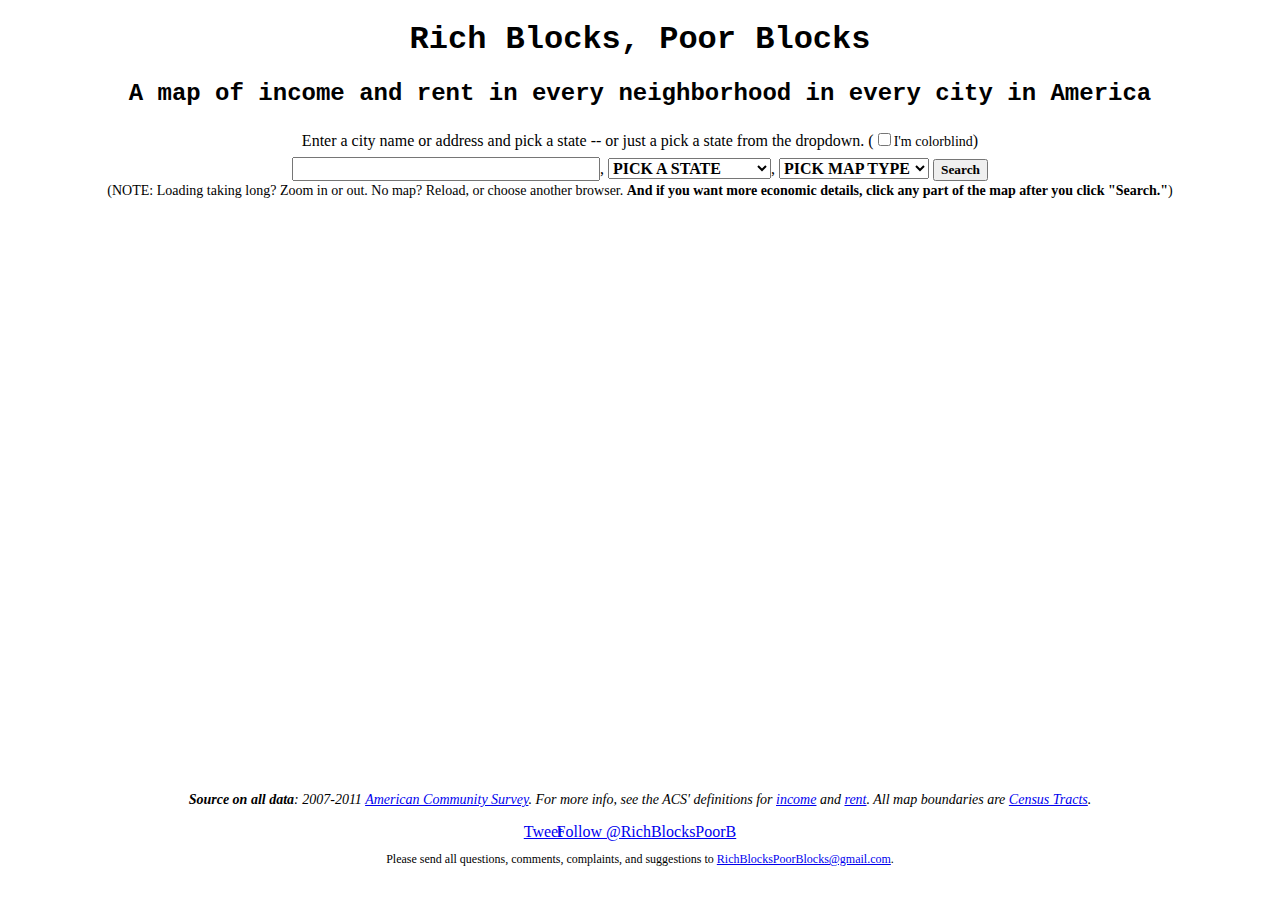
==== TEST/index.html @ f3c7d929 "Initial commit" ====
<!DOCTYPE HTML>
<html lang="en">
	<head>
		<meta charset="UTF-8">
		<meta name="description" content="Income and rent maps of every neighborhood in the U.S. See what poverty and apartments are like in cities like New York, Los Angeles, Chicago, Philadelphia, San Francisco, Miami, and more.">

		<link rel="image_src" href="./images/us_income_map.PNG" />

		<title>Rich Blocks, Poor Blocks | Neighborhood income and rent maps of U.S. cities</title>

		<link href="./css/style.css?v=1.03" rel="stylesheet"> <!-- CSS Stylesheet -->

		<script type="text/javascript" src="http://ajax.googleapis.com/ajax/libs/jquery/1.8.3/jquery.min.js"></script> <!-- jQuery -->
		<script type="text/javascript" src="http://maps.google.com/maps/api/js?sensor=false"></script> <!-- Google Maps API -->
		<script type="text/javascript" src="./js/accounting.min.js"></script> <!-- Formats Floats into money-numbers -->
		<script type="text/javascript" src="./js/main.js?v=1"></script> <!-- The main script for the site -->

		<!-- Google Analytics -->
		<script type="text/javascript">
		  var _gaq = _gaq || [];
		  _gaq.push(['_setAccount', 'UA-36887508-1']);
		  _gaq.push(['_trackPageview']);

		  (function() {
		    var ga = document.createElement('script'); ga.type = 'text/javascript'; ga.async = true;
		    ga.src = ('https:' == document.location.protocol ? 'https://ssl' : 'http://www') + '.google-analytics.com/ga.js';
		    var s = document.getElementsByTagName('script')[0]; s.parentNode.insertBefore(ga, s);
		  })();
		</script>
		<!-- /Google Analytics -->
	</head>
	<body>
		<!-- Facebook -->
		<script>
			(function(d, s, id) {var js, fjs = d.getElementsByTagName(s)[0];if (d.getElementById(id)) return;js = d.createElement(s); js.id = id;js.src = "//connect.facebook.net/en_US/all.js#xfbml=1";fjs.parentNode.insertBefore(js, fjs);}(document, "script", "facebook-jssdk"));
		</script>
		<div id="fb-root"></div>
		<!-- /Facebook -->


		<!-- ABOVE MAP -->
		<h1>Rich Blocks, Poor Blocks</h1>
		<h2>A map of income and rent in every neighborhood in every city in America</h2>
		<div id="address-form-container">
			<span id="form-pretext"> Enter a city name or address and pick a state -- or just a pick a state from the dropdown.</span>
			(<input type="checkbox" name="colorblind" value="colorblind"><span id="colorblind">I'm colorblind</span>)<br>
			<input id="address" type="text">,
			<select id="state-select">
				<option value="default">PICK A STATE</option>
			</select>,
			<select id="map-type-select">
				<option value="default">PICK MAP TYPE</option>
			</select>
			<input type="button" value="Search" /><br>
			<span id="note">(NOTE: Loading taking long? Zoom in or out. No map? Reload, or choose another browser. <b>And if you want more economic details, click any part of the map after you click "Search."</b>)</span>
		</div>
		<!-- /ABOVE MAP -->


		<!-- MAP -->
		<div id="map-canvas"></div>
		<!-- /MAP -->


		<!-- BELOW MAP -->
		<div id="below-map">
			<p class="italics" id="source-note">
				<b>Source on all data</b>: 2007-2011 <a href="http://www.census.gov/acs/www/" target="_blank">American Community Survey</a>. For more info, see the ACS' definitions for <a href="http://www.socialexplorer.com/pub/reportdata/DocBrowser.aspx?survey=ACS2011_5yr&amp;sec=ae0bced1-c0ae-4888-97b2-5985363db54d&amp;header=True#392eee26-6036-45c1-bb32-0137ed8a63b7" target="_blank">income</a> and <a href="http://www.socialexplorer.com/pub/reportdata/DocBrowser.aspx?survey=ACS2011_5yr&amp;sec=ae0bced1-c0ae-4888-97b2-5985363db54d&amp;header=True#efcf002e-5de3-4cac-8a40-2fe66974b07e" target="_blank">rent</a>. All map boundaries are <a href="http://www.census.gov/geo/www/cen_tract.html" target="_blank">Census Tracts</a>.
			</p>
		</div>

		<footer>
			<!-- Twitter -->
			<span id="twitter-container"><span id="twitter-tweet"><a href="https://twitter.com/share" class="twitter-share-button" data-url="http://www.richblockspoorblocks.com" data-text="Want to see how much money your neighbors make and how much their rent is?" data-via="RichBlocksPoorB" data-hashtags="income,rent">Tweet</a>
<script>!function(d,s,id){var js,fjs=d.getElementsByTagName(s)[0];if(!d.getElementById(id)){js=d.createElement(s);js.id=id;js.src="//platform.twitter.com/widgets.js";fjs.parentNode.insertBefore(js,fjs);}}(document,"script","twitter-wjs");</script></span>
			<span id="twitter-follow"><a href="https://twitter.com/RichBlocksPoorB" class="twitter-follow-button" data-show-count="false" data-show-screen-name="false">Follow @RichBlocksPoorB</a>
			<script>!function(d,s,id){var js,fjs=d.getElementsByTagName(s)[0];if(!d.getElementById(id)){js=d.createElement(s);js.id=id;js.src="//platform.twitter.com/widgets.js";fjs.parentNode.insertBefore(js,fjs);}}(document,"script","twitter-wjs");</script></span></span>

			<!-- StumbledUpon -->
			<!-- Place this tag where you want the su badge to render -->
			<span id="stumbledupon">
			<su:badge layout="2"></su:badge>
			<!-- Place this snippet wherever appropriate -->
			<script type="text/javascript">
			  (function() {
			    var li = document.createElement('script'); li.type = 'text/javascript'; li.async = true;
			    li.src = ('https:' == document.location.protocol ? 'https:' : 'http:') + '//platform.stumbleupon.com/1/widgets.js';
			    var s = document.getElementsByTagName('script')[0]; s.parentNode.insertBefore(li, s);
			  })();
			</script></span>

			<!-- Google+ -->
			<div class="g-plusone" data-size="medium"></div>
			<script type="text/javascript">(function() {var po = document.createElement("script"); po.type = "text/javascript"; po.async = true;po.src = "https://apis.google.com/js/plusone.js";var s = document.getElementsByTagName("script")[0]; s.parentNode.insertBefore(po, s);})();</script>
			
			<!-- Facebook -->
			<div class="fb-like" data-href="http://www.richblockspoorblocks.com" data-send="true" data-layout="button_count" data-width="100" data-show-faces="true" data-action="recommend"></div>
			
			<p id="contact">
				Please send all questions, comments, complaints, and suggestions to <a href="mailto:RichBlocksPoorBlocks@gmail.com">RichBlocksPoorBlocks@gmail.com</a>.
			</p>
		</footer>
		<!-- /BELOW MAP -->
	</body>
</html>
---- TEST/css/style.css ----
html {
    float: right;
    height: 100%;
    text-align: center;
    width: 100%;
}
body {
    background: url("/images/bg.png") repeat scroll 0 0 transparent;
    height: 85%;
    position: relative;
    right: 8px;
    width: 100%;
}
body, select, #legend-labels, #address, #address-form-container input, footer {
    font-family: Georgia,Times,"Times New Roman",serif;
}
h1, h2, #legend-title {
    font-family: Rockwell,"Courier Bold",Courier,Georgia,Times,"Times New Roman",serif;
}
#colorblind {
    font-size: 14px;
}
#address {
    width: 300px;
}
select, #address {
    font-size: 16px;
    font-weight: bold;
}
#address-form-container input {
    font-weight: bold;
    margin-top: 1ex;
}
#note {
    font-size: 14px;
}
#map-canvas {
    height: 75%;
    margin-top: 5px;
    width: 100%;
}
#legend {
    background: none repeat scroll 0 0 #FFFFFF;
    border-style: solid;
    border-width: 1px;
    font-family: Arial;
    font-size: 12px;
    margin: 5px;
    padding: 10px;
    text-align: center;
}
#legend-title {
    margin-top: 0;
    text-align: center;
}
#bottom5, #top5 {
    bottom: 4px;
    font-size: 14px;
    position: relative;
}
#bottom5 {
    margin-right: 5px;
}
#top5 {
    margin-left: 5px;
}
#gradient {
    position: relative;
    top: 1px;
}
#below-map {
    margin-bottom: 10px;
}
#source-note {
    font-size: 14px;
}
.info-window {
    font-family: Georgia,Times,"Times New Roman",serif !important;
    font-size: 14px;
    text-align: left;
}
.italics {
    font-style: italic;
}
.bold {
    font-weight: bold;
}
footer {
    height: 5%;
}
.fb-like {
    bottom: 4px;
    position: relative;
    right: 9px;
}
#twitter-container {
    position: relative;
    top: 1px;
    margin-right: 10px;
}
#twitter-tweet {
    left: 0px;
    position: relative;
}
#twitter-follow {
    position: relative;
    right: 10px;
}
#stumbledupon {
    position: relative;
    right: 9px;
}
#contact {
    font-size: 12px;
}
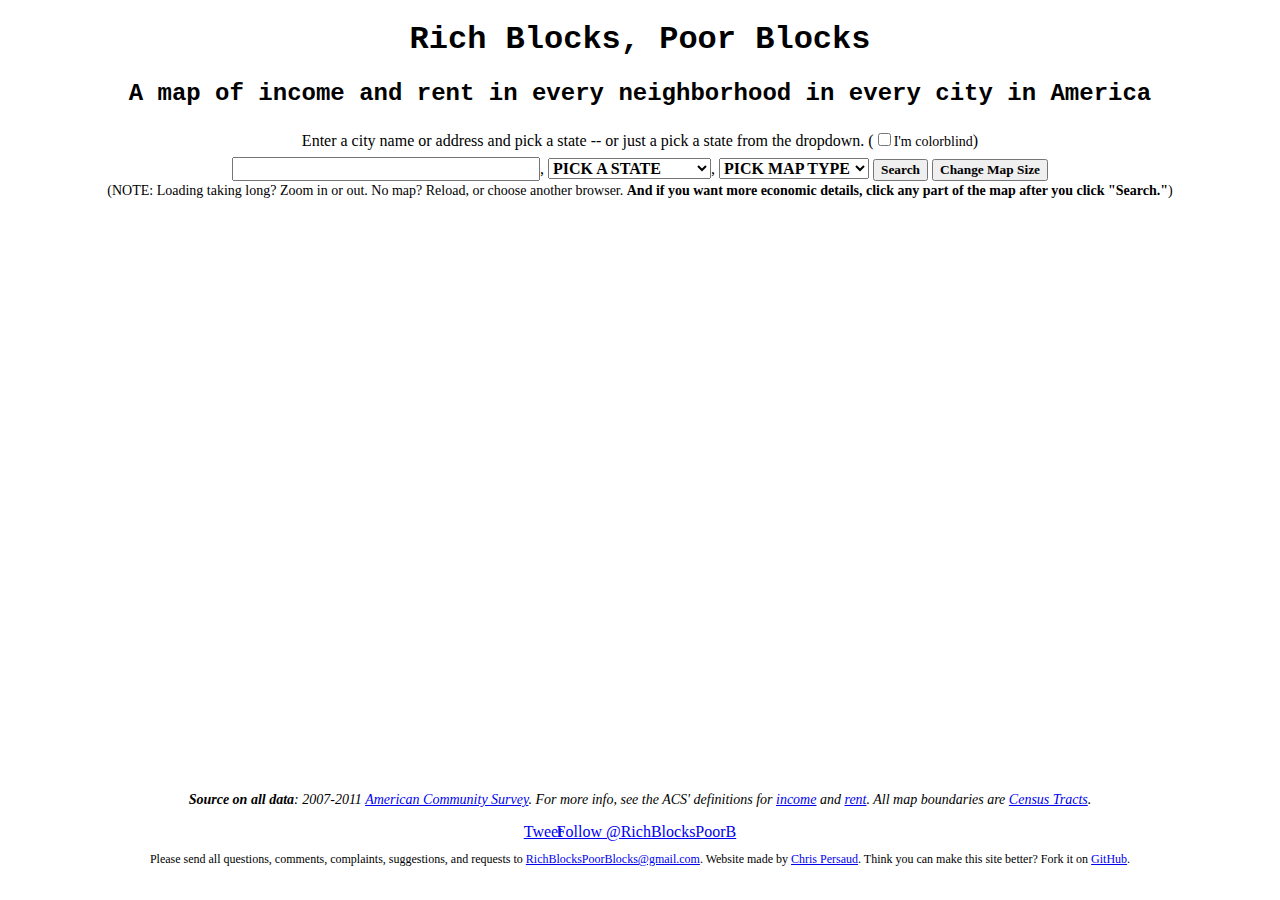
==== commit 5941b642: "Added "Change Map Size" button" ====
--- a/TEST/index.html
+++ b/TEST/index.html
@@ -13,7 +13,7 @@
 		<script type="text/javascript" src="http://ajax.googleapis.com/ajax/libs/jquery/1.8.3/jquery.min.js"></script> <!-- jQuery -->
 		<script type="text/javascript" src="http://maps.google.com/maps/api/js?sensor=false"></script> <!-- Google Maps API -->
 		<script type="text/javascript" src="./js/accounting.min.js"></script> <!-- Formats Floats into money-numbers -->
-		<script type="text/javascript" src="./js/main.js?v=1"></script> <!-- The main script for the site -->
+		<script type="text/javascript" src="./js/main.js?v=1.1"></script> <!-- The main script for the site -->
 
 		<!-- Google Analytics -->
 		<script type="text/javascript">
@@ -39,20 +39,24 @@
 
 
 		<!-- ABOVE MAP -->
-		<h1>Rich Blocks, Poor Blocks</h1>
-		<h2>A map of income and rent in every neighborhood in every city in America</h2>
-		<div id="address-form-container">
-			<span id="form-pretext"> Enter a city name or address and pick a state -- or just a pick a state from the dropdown.</span>
-			(<input type="checkbox" name="colorblind" value="colorblind"><span id="colorblind">I'm colorblind</span>)<br>
-			<input id="address" type="text">,
-			<select id="state-select">
-				<option value="default">PICK A STATE</option>
-			</select>,
-			<select id="map-type-select">
-				<option value="default">PICK MAP TYPE</option>
-			</select>
-			<input type="button" value="Search" /><br>
-			<span id="note">(NOTE: Loading taking long? Zoom in or out. No map? Reload, or choose another browser. <b>And if you want more economic details, click any part of the map after you click "Search."</b>)</span>
+		<div id="above-map">
+			<h1>Rich Blocks, Poor Blocks</h1>
+			<h2>A map of income and rent in every neighborhood in every city in America</h2>
+			<div id="address-form-container">
+				<span id="form-pretext"> Enter a city name or address and pick a state -- or just a pick a state from the dropdown.</span>
+				(<input type="checkbox" name="colorblind" value="colorblind"><span id="colorblind">I'm colorblind</span>)<br>
+				<input id="address" type="text">,
+				<select id="state-select">
+					<option value="default">PICK A STATE</option>
+				</select>,
+				<select id="map-type-select">
+					<option value="default">PICK MAP TYPE</option>
+				</select>
+				<input id="button-search" type="button" value="Search" />
+				<input id="button-mapsize" type="button" value="Change Map Size" />
+				<br>
+				<span id="note">(NOTE: Loading taking long? Zoom in or out. No map? Reload, or choose another browser. <b>And if you want more economic details, click any part of the map after you click "Search."</b>)</span>
+			</div>
 		</div>
 		<!-- /ABOVE MAP -->
 
@@ -67,39 +71,38 @@
 			<p class="italics" id="source-note">
 				<b>Source on all data</b>: 2007-2011 <a href="http://www.census.gov/acs/www/" target="_blank">American Community Survey</a>. For more info, see the ACS' definitions for <a href="http://www.socialexplorer.com/pub/reportdata/DocBrowser.aspx?survey=ACS2011_5yr&amp;sec=ae0bced1-c0ae-4888-97b2-5985363db54d&amp;header=True#392eee26-6036-45c1-bb32-0137ed8a63b7" target="_blank">income</a> and <a href="http://www.socialexplorer.com/pub/reportdata/DocBrowser.aspx?survey=ACS2011_5yr&amp;sec=ae0bced1-c0ae-4888-97b2-5985363db54d&amp;header=True#efcf002e-5de3-4cac-8a40-2fe66974b07e" target="_blank">rent</a>. All map boundaries are <a href="http://www.census.gov/geo/www/cen_tract.html" target="_blank">Census Tracts</a>.
 			</p>
+			<footer>
+				<!-- Twitter -->
+				<span id="twitter-container"><span id="twitter-tweet"><a href="https://twitter.com/share" class="twitter-share-button" data-url="http://www.richblockspoorblocks.com" data-text="Want to see how much money your neighbors make and how much their rent is?" data-via="RichBlocksPoorB" data-hashtags="income,rent">Tweet</a>
+			<script>!function(d,s,id){var js,fjs=d.getElementsByTagName(s)[0];if(!d.getElementById(id)){js=d.createElement(s);js.id=id;js.src="//platform.twitter.com/widgets.js";fjs.parentNode.insertBefore(js,fjs);}}(document,"script","twitter-wjs");</script></span>
+				<span id="twitter-follow"><a href="https://twitter.com/RichBlocksPoorB" class="twitter-follow-button" data-show-count="false" data-show-screen-name="false">Follow @RichBlocksPoorB</a>
+				<script>!function(d,s,id){var js,fjs=d.getElementsByTagName(s)[0];if(!d.getElementById(id)){js=d.createElement(s);js.id=id;js.src="//platform.twitter.com/widgets.js";fjs.parentNode.insertBefore(js,fjs);}}(document,"script","twitter-wjs");</script></span></span>
+
+				<!-- StumbledUpon -->
+				<!-- Place this tag where you want the su badge to render -->
+				<span id="stumbledupon">
+				<su:badge layout="2"></su:badge>
+				<!-- Place this snippet wherever appropriate -->
+				<script type="text/javascript">
+				  (function() {
+				    var li = document.createElement('script'); li.type = 'text/javascript'; li.async = true;
+				    li.src = ('https:' == document.location.protocol ? 'https:' : 'http:') + '//platform.stumbleupon.com/1/widgets.js';
+				    var s = document.getElementsByTagName('script')[0]; s.parentNode.insertBefore(li, s);
+				  })();
+				</script></span>
+
+				<!-- Google+ -->
+				<div class="g-plusone" data-size="medium"></div>
+				<script type="text/javascript">(function() {var po = document.createElement("script"); po.type = "text/javascript"; po.async = true;po.src = "https://apis.google.com/js/plusone.js";var s = document.getElementsByTagName("script")[0]; s.parentNode.insertBefore(po, s);})();</script>
+				
+				<!-- Facebook -->
+				<div class="fb-like" data-href="http://www.richblockspoorblocks.com" data-send="true" data-layout="button_count" data-width="100" data-show-faces="true" data-action="recommend"></div>
+				
+				<p id="contact">
+					Please send all questions, comments, complaints, suggestions, and requests to <a href="mailto:RichBlocksPoorBlocks@gmail.com">RichBlocksPoorBlocks@gmail.com</a>. Website made by <a href="http://www.twitter.com/ChrisMPersaud" target="_blank">Chris Persaud</a>. Think you can make this site better? Fork it on <a href="https://github.com/myprogprojects/RichBlocksPoorBlocks_TEST/" target="_blank">GitHub</a>.
+				</p>
+			</footer>
 		</div>
-
-		<footer>
-			<!-- Twitter -->
-			<span id="twitter-container"><span id="twitter-tweet"><a href="https://twitter.com/share" class="twitter-share-button" data-url="http://www.richblockspoorblocks.com" data-text="Want to see how much money your neighbors make and how much their rent is?" data-via="RichBlocksPoorB" data-hashtags="income,rent">Tweet</a>
-<script>!function(d,s,id){var js,fjs=d.getElementsByTagName(s)[0];if(!d.getElementById(id)){js=d.createElement(s);js.id=id;js.src="//platform.twitter.com/widgets.js";fjs.parentNode.insertBefore(js,fjs);}}(document,"script","twitter-wjs");</script></span>
-			<span id="twitter-follow"><a href="https://twitter.com/RichBlocksPoorB" class="twitter-follow-button" data-show-count="false" data-show-screen-name="false">Follow @RichBlocksPoorB</a>
-			<script>!function(d,s,id){var js,fjs=d.getElementsByTagName(s)[0];if(!d.getElementById(id)){js=d.createElement(s);js.id=id;js.src="//platform.twitter.com/widgets.js";fjs.parentNode.insertBefore(js,fjs);}}(document,"script","twitter-wjs");</script></span></span>
-
-			<!-- StumbledUpon -->
-			<!-- Place this tag where you want the su badge to render -->
-			<span id="stumbledupon">
-			<su:badge layout="2"></su:badge>
-			<!-- Place this snippet wherever appropriate -->
-			<script type="text/javascript">
-			  (function() {
-			    var li = document.createElement('script'); li.type = 'text/javascript'; li.async = true;
-			    li.src = ('https:' == document.location.protocol ? 'https:' : 'http:') + '//platform.stumbleupon.com/1/widgets.js';
-			    var s = document.getElementsByTagName('script')[0]; s.parentNode.insertBefore(li, s);
-			  })();
-			</script></span>
-
-			<!-- Google+ -->
-			<div class="g-plusone" data-size="medium"></div>
-			<script type="text/javascript">(function() {var po = document.createElement("script"); po.type = "text/javascript"; po.async = true;po.src = "https://apis.google.com/js/plusone.js";var s = document.getElementsByTagName("script")[0]; s.parentNode.insertBefore(po, s);})();</script>
-			
-			<!-- Facebook -->
-			<div class="fb-like" data-href="http://www.richblockspoorblocks.com" data-send="true" data-layout="button_count" data-width="100" data-show-faces="true" data-action="recommend"></div>
-			
-			<p id="contact">
-				Please send all questions, comments, complaints, and suggestions to <a href="mailto:RichBlocksPoorBlocks@gmail.com">RichBlocksPoorBlocks@gmail.com</a>.
-			</p>
-		</footer>
 		<!-- /BELOW MAP -->
 	</body>
 </html>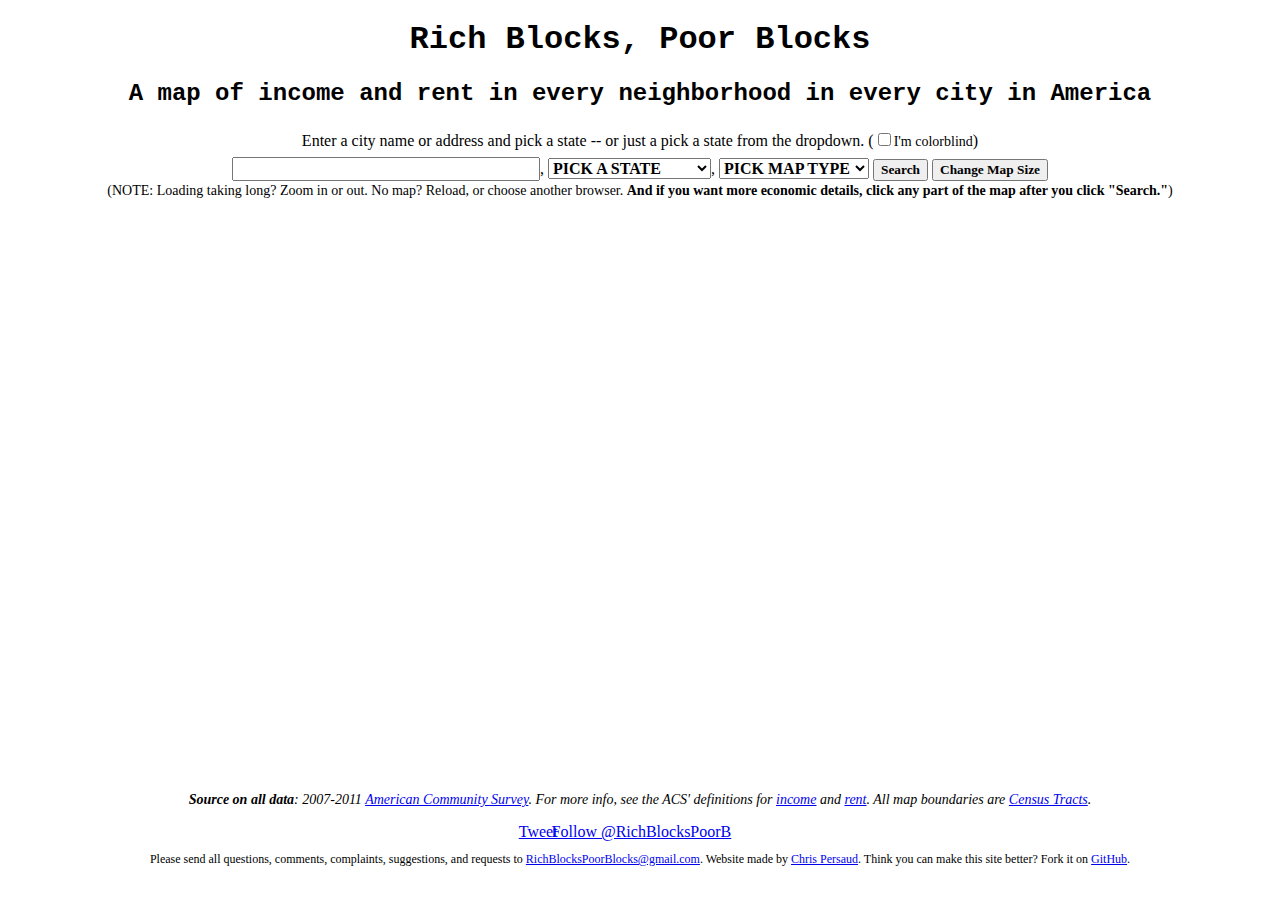
==== commit 2e51a998: "Fixed the Tweet button" ====
--- a/TEST/index.html
+++ b/TEST/index.html
@@ -8,12 +8,12 @@
 
 		<title>Rich Blocks, Poor Blocks | Neighborhood income and rent maps of U.S. cities</title>
 
-		<link href="./css/style.css?v=1.03" rel="stylesheet"> <!-- CSS Stylesheet -->
+		<link href="./css/style.css?v=1.04" rel="stylesheet"> <!-- CSS Stylesheet -->
 
 		<script type="text/javascript" src="http://ajax.googleapis.com/ajax/libs/jquery/1.8.3/jquery.min.js"></script> <!-- jQuery -->
 		<script type="text/javascript" src="http://maps.google.com/maps/api/js?sensor=false"></script> <!-- Google Maps API -->
 		<script type="text/javascript" src="./js/accounting.min.js"></script> <!-- Formats Floats into money-numbers -->
-		<script type="text/javascript" src="./js/main.js?v=1.1"></script> <!-- The main script for the site -->
+		<script type="text/javascript" src="./js/main.js?v=1.11"></script> <!-- The main script for the site -->
 
 		<!-- Google Analytics -->
 		<script type="text/javascript">
--- a/TEST/css/style.css
+++ b/TEST/css/style.css
@@ -1,116 +1,131 @@
+html {
+float:right;
+height:100%;
+text-align:center;
+width:100%;
+}
 
-html {
-    float: right;
-    height: 100%;
-    text-align: center;
-    width: 100%;
+body {
+background:url(/images/bg.png) repeat scroll 0 0 transparent;
+height:85%;
+position:relative;
+right:8px;
+width:100%;
 }
-body {
-    background: url("/images/bg.png") repeat scroll 0 0 transparent;
-    height: 85%;
-    position: relative;
-    right: 8px;
-    width: 100%;
+
+body,select,#legend-labels,#address,#address-form-container input,footer {
+font-family:Georgia,Times,"Times New Roman",serif;
 }
-body, select, #legend-labels, #address, #address-form-container input, footer {
-    font-family: Georgia,Times,"Times New Roman",serif;
+
+h1,h2,#legend-title {
+font-family:Rockwell,"Courier Bold",Courier,Georgia,Times,"Times New Roman",serif;
 }
-h1, h2, #legend-title {
-    font-family: Rockwell,"Courier Bold",Courier,Georgia,Times,"Times New Roman",serif;
+
+#address {
+width:300px;
 }
-#colorblind {
-    font-size: 14px;
+
+select,#address {
+font-size:16px;
+font-weight:700;
 }
-#address {
-    width: 300px;
+
+#address-form-container input {
+font-weight:700;
+margin-top:1ex;
 }
-select, #address {
-    font-size: 16px;
-    font-weight: bold;
+
+#map-canvas {
+height:75%;
+margin-top:5px;
+width:100%;
 }
-#address-form-container input {
-    font-weight: bold;
-    margin-top: 1ex;
+
+#legend {
+background:none repeat scroll 0 0 #FFF;
+font-family:Arial;
+font-size:12px;
+text-align:center;
+border-style:solid;
+border-width:1px;
+margin:5px;
+padding:10px;
 }
-#note {
-    font-size: 14px;
+
+#legend-title {
+margin-top:0;
+text-align:center;
 }
-#map-canvas {
-    height: 75%;
-    margin-top: 5px;
-    width: 100%;
+
+#bottom5,#top5 {
+bottom:4px;
+font-size:14px;
+position:relative;
 }
-#legend {
-    background: none repeat scroll 0 0 #FFFFFF;
-    border-style: solid;
-    border-width: 1px;
-    font-family: Arial;
-    font-size: 12px;
-    margin: 5px;
-    padding: 10px;
-    text-align: center;
+
+#bottom5 {
+margin-right:5px;
 }
-#legend-title {
-    margin-top: 0;
-    text-align: center;
+
+#top5 {
+margin-left:5px;
 }
-#bottom5, #top5 {
-    bottom: 4px;
-    font-size: 14px;
-    position: relative;
+
+#below-map {
+margin-bottom:10px;
 }
-#bottom5 {
-    margin-right: 5px;
+
+.info-window {
+font-family:Georgia,Times,"Times New Roman",serif!important;
+font-size:14px;
+text-align:left;
 }
-#top5 {
-    margin-left: 5px;
+
+.italics {
+font-style:italic;
 }
-#gradient {
-    position: relative;
-    top: 1px;
+
+.bold {
+font-weight:700;
 }
-#below-map {
-    margin-bottom: 10px;
+
+footer {
+height:5%;
 }
-#source-note {
-    font-size: 14px;
+
+.fb-like {
+bottom:4px;
+position:relative;
+right:9px;
 }
-.info-window {
-    font-family: Georgia,Times,"Times New Roman",serif !important;
-    font-size: 14px;
-    text-align: left;
+
+/*
+#twitter-tweet {
+left:27px;
+position:relative;
 }
-.italics {
-    font-style: italic;
+*/
+
+#twitter-follow {
+position:relative;
+right:10px;
+margin-right:20px;
 }
-.bold {
-    font-weight: bold;
+
+#stumbledupon {
+position:relative;
+right:9px;
 }
-footer {
-    height: 5%;
+
+#contact {
+font-size:12px;
 }
-.fb-like {
-    bottom: 4px;
-    position: relative;
-    right: 9px;
+
+#colorblind,#note,#source-note {
+font-size:14px;
 }
-#twitter-container {
-    position: relative;
-    top: 1px;
-    margin-right: 10px;
-}
-#twitter-tweet {
-    left: 0px;
-    position: relative;
-}
-#twitter-follow {
-    position: relative;
-    right: 10px;
-}
-#stumbledupon {
-    position: relative;
-    right: 9px;
-}
-#contact {
-    font-size: 12px;
+
+#gradient,#twitter-container {
+position:relative;
+top:1px;
 }